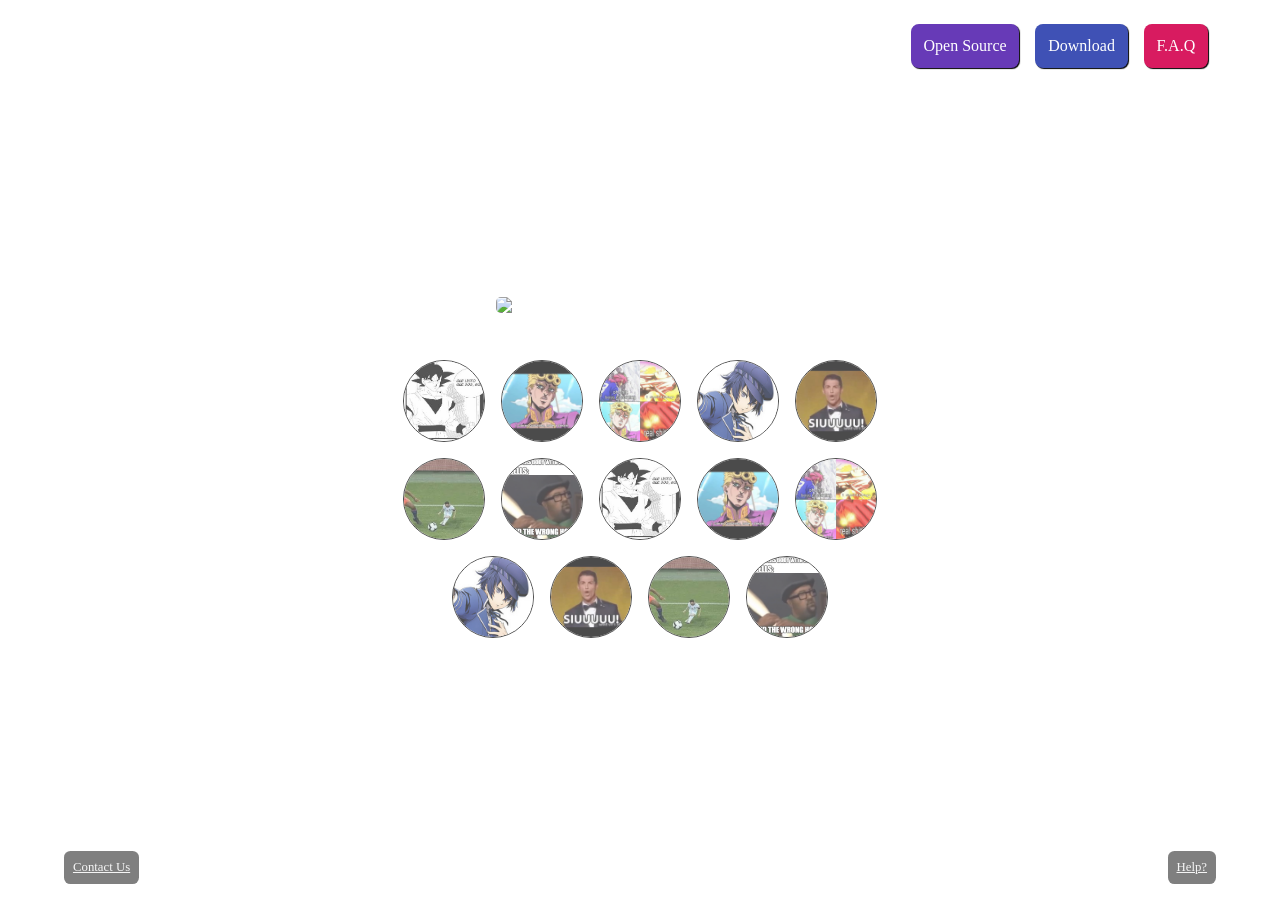
==== Laboratorios/Laboratorio4/index.html @ 982a42c8 "Finalizacion ejercicio 1" ====
<!DOCTYPE html>
<html lang="en">
  <head>
    <meta charset="UTF-8" />
    <meta name="viewport" content="width=device-width, initial-scale=1.0" />
    <link rel="stylesheet" href="css/style.css" />
    <meta http-equiv="X-UA-Compatible" content="ie=edge" />
    <title>Ejercicio 2</title>
  </head>
  <body>
    <nav>
      <span class="btn source">Open Source</span>
      <span class="btn site">Download</span>
      <span class="btn faq">F.A.Q</span>
    </nav>

    <main>
      <img
        src="http://aletheia.stevenjames.london/wp-content/uploads/2016/09/ALETHEIAlogo1.png"
      />
      <hr />
      <div class="logos">
        <img src="./img/1.jpeg" />
        <img src="./img/2.jpg" />
        <img src="./img/3.jpg" />
        <img src="./img/4.jpg" />
        <img src="./img/5.jpg" />
        <img src="./img/6.jpeg" />
        <img src="./img/7.jpg" />
        <img src="./img/1.jpeg" />
        <img src="./img/2.jpg" />
        <img src="./img/3.jpg" />
        <img src="./img/4.jpg" />
        <img src="./img/5.jpg" />
        <img src="./img/6.jpeg" />
        <img src="./img/7.jpg" />
      </div>
    </main>
    <footer>
      <span>Contact Us</span>
      <span>Help?</span>
    </footer>
  </body>
</html>
---- Laboratorios/Laboratorio4/css/style.css ----
body {
    -webkit-box-sizing: border-box;
            box-sizing: border-box;
    width: auto;
    height: 100vh;
    overflow: hidden;
    background-image: url("https://cdn.wallpapersafari.com/83/31/DBzikL.jpg");
    background-attachment: fixed;
    background-position: center;
    background-size: cover;
    padding: 1em 5%;
    margin: 0;
    display: -webkit-box;
    display: -ms-flexbox;
    display: flex;
    -webkit-box-orient: vertical;
    -webkit-box-direction: normal;
        -ms-flex-direction: column;
            flex-direction: column;
    -webkit-box-pack: justify;
        -ms-flex-pack: justify;
            justify-content: space-between;
    -webkit-box-align: center;
        -ms-flex-align: center;
            align-items: center;
  }
  
  nav {
    width: 100%;
    height: auto;
    display: -webkit-box;
    display: -ms-flexbox;
    display: flex;
    -webkit-box-orient: horizontal;
    -webkit-box-direction: normal;
        -ms-flex-flow: row wrap;
            flex-flow: row wrap;
    -webkit-box-pack: end;
        -ms-flex-pack: end;
            justify-content: flex-end;
  }
  
  .btn {
    margin: 0.5em;
    color: white;
    padding: 0.8em;
    border-radius: 0.5em;
    -webkit-box-shadow: 1px 1px 1px black;
            box-shadow: 1px 1px 1px black;
  }
  
  .source {
    background: #673ab7;
  }
  
  .site {
    background: #3f51b5;
  }
  
  .faq {
    background: #d81b60;
  }
  
  main {
    width: 50%;
    height: auto;
    display: -webkit-box;
    display: -ms-flexbox;
    display: flex;
    -webkit-box-pack: center;
        -ms-flex-pack: center;
            justify-content: center;
    -webkit-box-orient: vertical;
    -webkit-box-direction: normal;
        -ms-flex-direction: column;
            flex-direction: column;
    -ms-flex-flow: column;
        flex-flow: column;
    -webkit-box-align: center;
        -ms-flex-align: center;
            align-items: center;
  }
  
  main > img {
    width: 50%;
    height: auto;
    margin: 1em;
    background: rgba(255, 255, 255, 0.5);
    border-radius: 5px;
  }
  
  main hr {
    width: 75%;
    height: 7px;
    background: white;
    border-radius: 5px;
    border: none;
  }
  
  main .logos {
    width: 100%;
    height: auto;
    display: -webkit-box;
    display: -ms-flexbox;
    display: flex;
    -webkit-box-orient: horizontal;
    -webkit-box-direction: normal;
        -ms-flex-flow: row wrap;
            flex-flow: row wrap;
    -webkit-box-pack: center;
        -ms-flex-pack: center;
            justify-content: center;
  }
  
  main .logos > img {
    -o-object-fit: cover;
       object-fit: cover;
    width: 5em;
    height: 5em;
    margin: 0.5em;
    background: whitesmoke;
    border: 1px solid black;
    border-radius: 100%;
    opacity: 0.7;
  }
  
  main .logos > img:hover {
    opacity: 1;
  }
  
  footer {
    width: 100%;
    height: auto;
    display: -webkit-box;
    display: -ms-flexbox;
    display: flex;
    -webkit-box-pack: justify;
        -ms-flex-pack: justify;
            justify-content: space-between;
  }
  
  footer > span {
    padding: 0.7em;
    color: whitesmoke;
    font-size: 0.8em;
    text-decoration: underline;
    background: rgba(0, 0, 0, 0.5);
    border-radius: 0.5em;
  }
  /*# sourceMappingURL=style.css.map */
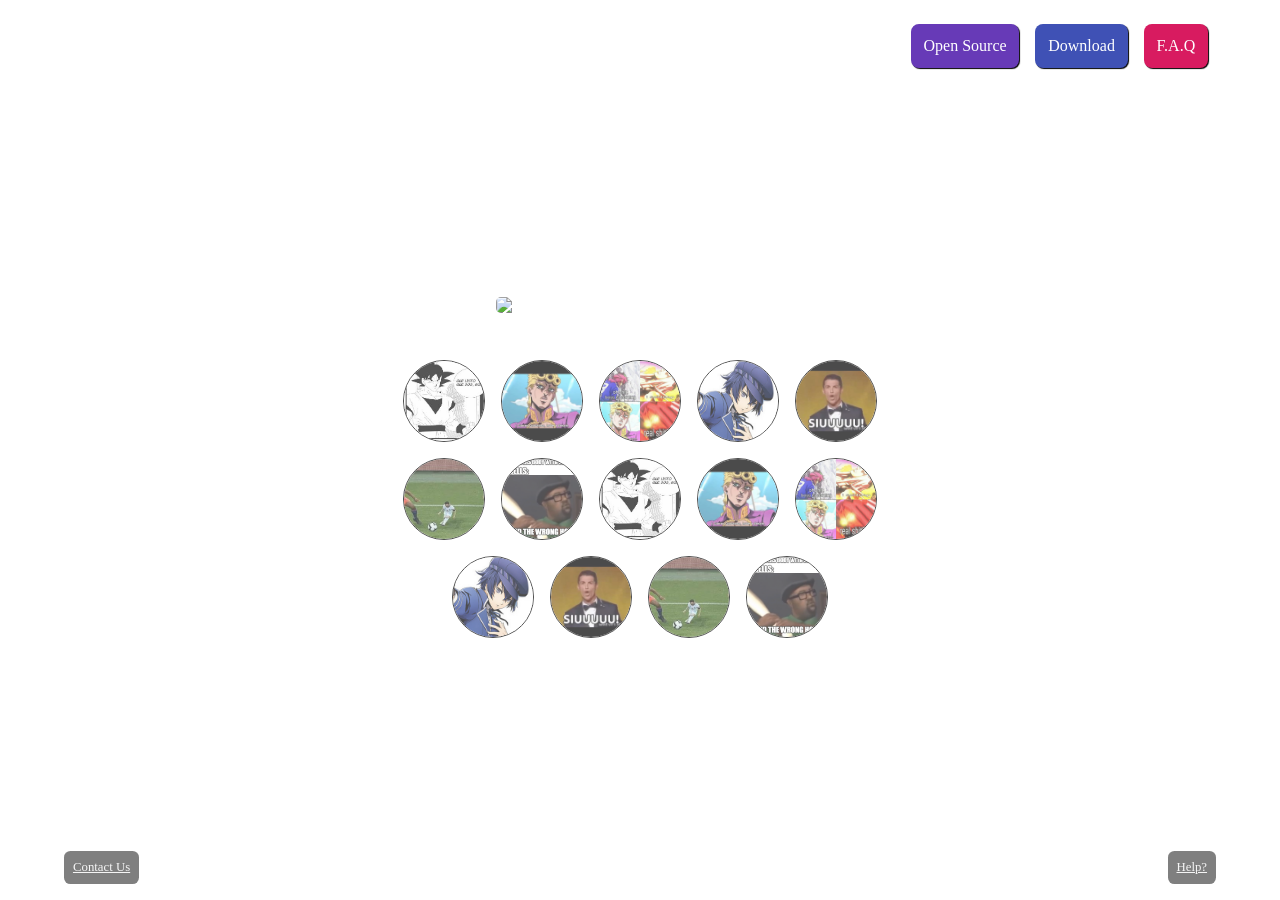
==== commit 4a8282b3: "Finalizacion ejercicio 1 verdadero usuario" ====
--- a/Laboratorios/Laboratorio4/index.html
+++ b/Laboratorios/Laboratorio4/index.html
@@ -5,7 +5,7 @@
     <meta name="viewport" content="width=device-width, initial-scale=1.0" />
     <link rel="stylesheet" href="css/style.css" />
     <meta http-equiv="X-UA-Compatible" content="ie=edge" />
-    <title>Ejercicio 2</title>
+    <title>Ejercicio 2 Labo 4</title>
   </head>
   <body>
     <nav>
